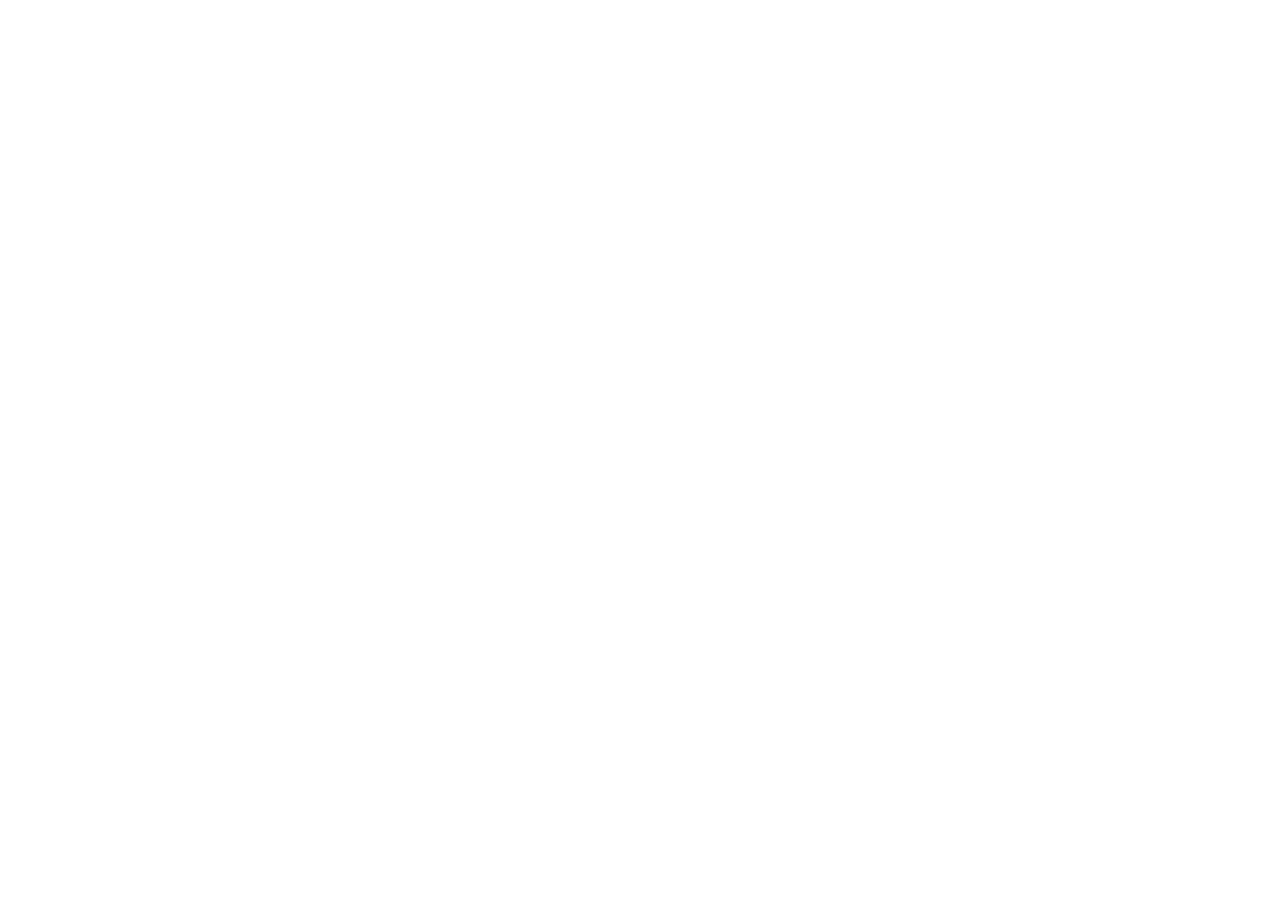
==== index.html @ e7dba8e6 "index.html created" ====
<!DOCTYPE html>
<html lang="en">
<head>
    <meta charset="UTF-8">
    <meta name="viewport" content="width=device-width, initial-scale=1.0">
    <title>Your Perfect Dog</title>
</head>
<body>
    
</body>
</html>
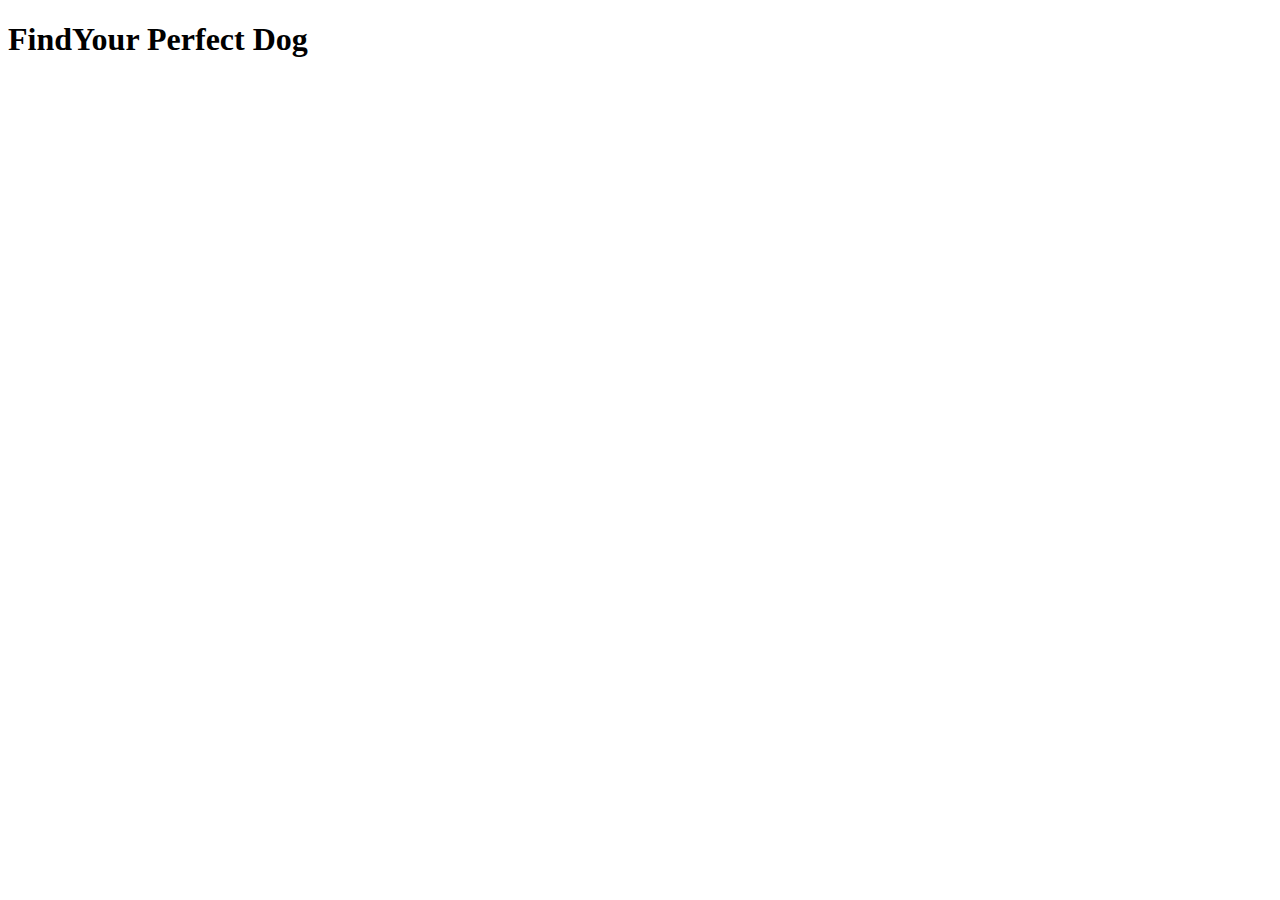
==== commit e9bdf764: "Display dogs names and images using functions" ====
--- a/index.html
+++ b/index.html
@@ -4,8 +4,13 @@
     <meta charset="UTF-8">
     <meta name="viewport" content="width=device-width, initial-scale=1.0">
     <title>Your Perfect Dog</title>
+    <script src="js/main.js" type="module"></script>
 </head>
 <body>
-    
+    <header>
+        <h1><span>Find</span>Your Perfect Dog</h1>
+    </header>
+    <main>
+    </main>
 </body>
 </html>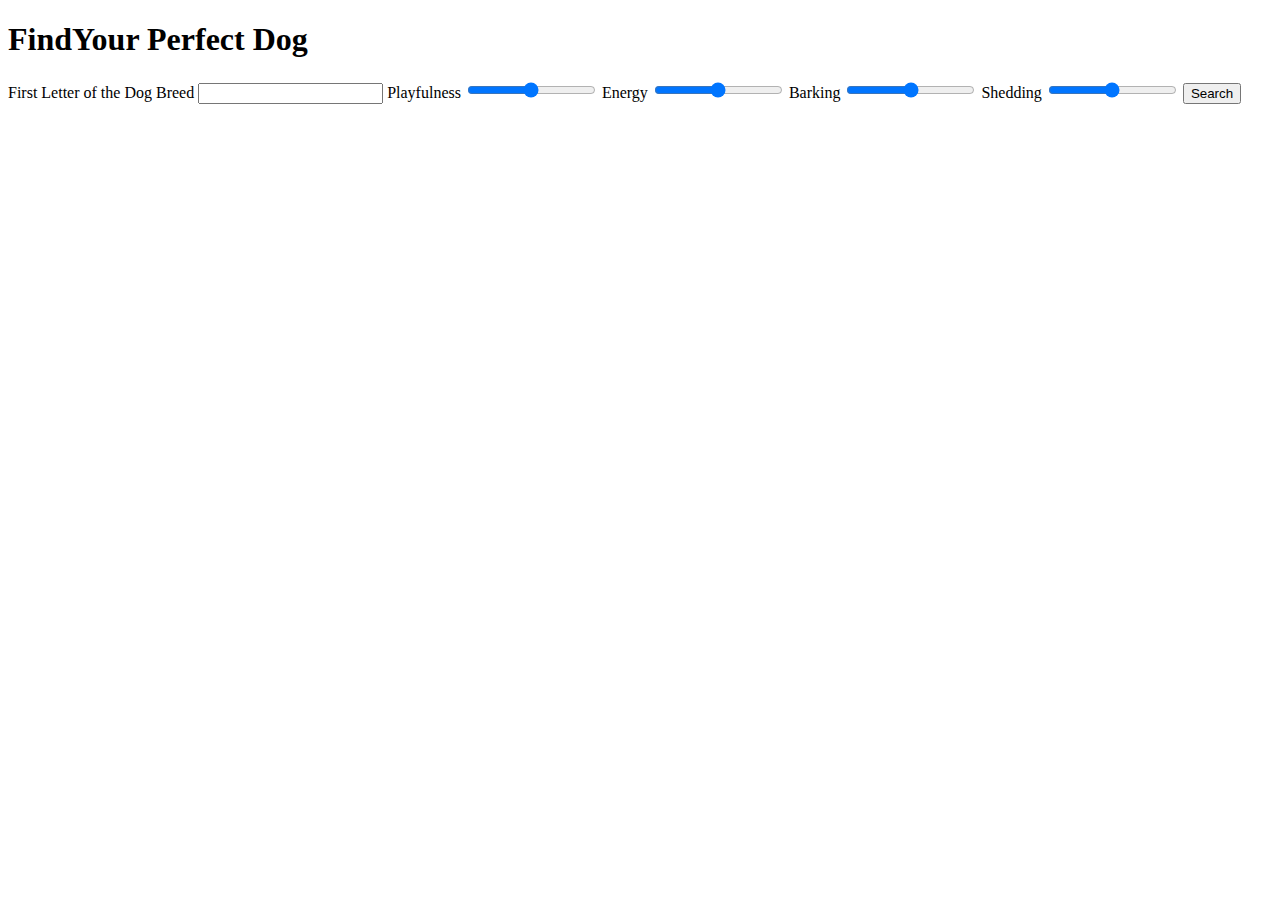
==== commit faec5ee8: "Filters are correctly working." ====
--- a/index.html
+++ b/index.html
@@ -11,6 +11,30 @@
         <h1><span>Find</span>Your Perfect Dog</h1>
     </header>
     <main>
+        <form name="filters">
+            <label for="name">
+                First Letter of the Dog Breed
+                <input type="text" name="name" id="name" maxlength="1" required>
+            </label>
+            <label for="playfulness">
+                Playfulness
+                <input type="range" name="playfulness" id="playfulness" min="1" max="5">
+            </label>
+            <label for="energy">
+                Energy
+                <input type="range" name="energy" id="energy" min="1" max="5">
+            </label>
+            <label for="barking">
+                Barking
+                <input type="range" name="barking" id="barking" min="1" max="5">
+            </label>
+            <label for="shedding">
+                Shedding
+                <input type="range" name="shedding" id="shedding" min="1" max="5">
+            </label>
+            <input type="button" value="Search" id="search">
+        </form>
+        <section id="dogs"></section>
     </main>
 </body>
 </html>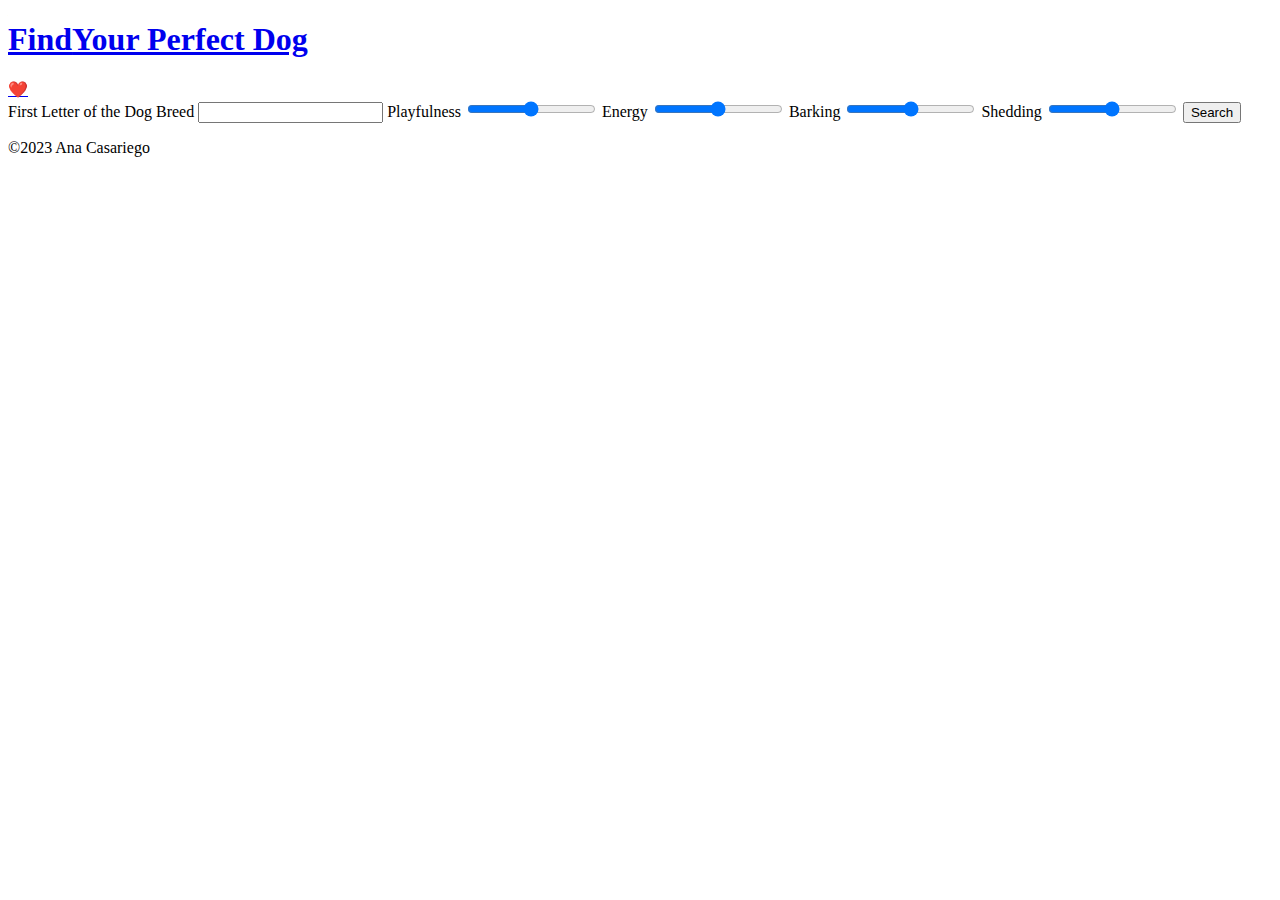
==== commit 50c2c420: "Js done" ====
--- a/index.html
+++ b/index.html
@@ -7,9 +7,7 @@
     <script src="js/main.js" type="module"></script>
 </head>
 <body>
-    <header>
-        <h1><span>Find</span>Your Perfect Dog</h1>
-    </header>
+    <header id="main-header"></header>
     <main>
         <form name="filters">
             <label for="name">
@@ -36,5 +34,6 @@
         </form>
         <section id="dogs"></section>
     </main>
+    <footer id="main-footer"></footer>
 </body>
 </html>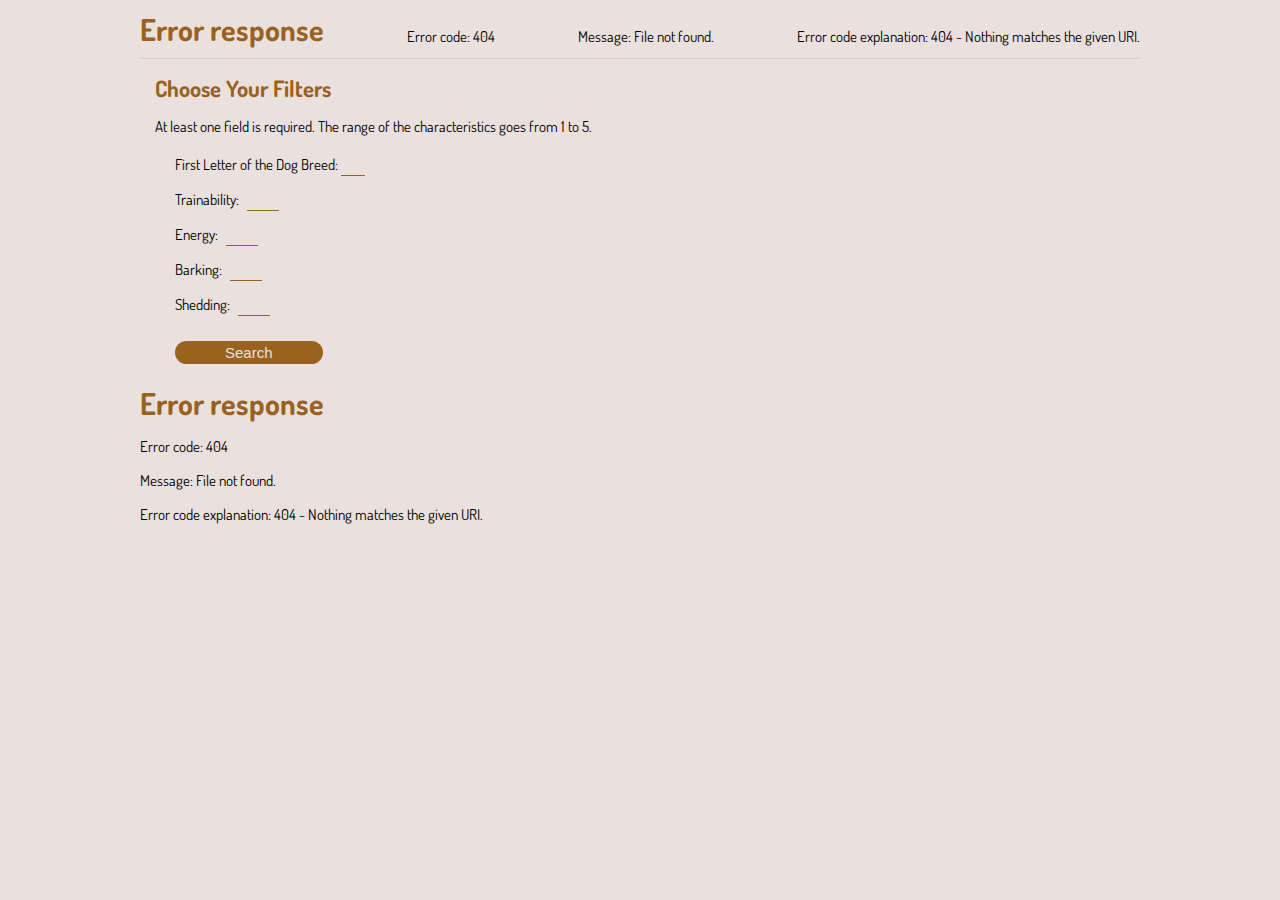
==== commit 3a8ab94c: "Home Page with CSS" ====
--- a/index.html
+++ b/index.html
@@ -4,35 +4,43 @@
     <meta charset="UTF-8">
     <meta name="viewport" content="width=device-width, initial-scale=1.0">
     <title>Your Perfect Dog</title>
+    <link href="https://fonts.googleapis.com/css2?family=Dosis:wght@500&family=Montserrat&display=swap" rel="stylesheet">
+    <!-- Link to access icons -->
+    <link href='https://unpkg.com/boxicons@2.1.4/css/boxicons.min.css' rel='stylesheet'>
     <script src="js/main.js" type="module"></script>
+    <link rel="stylesheet" href="/css/main.css">
 </head>
 <body>
     <header id="main-header"></header>
     <main>
-        <form name="filters">
+        <h2>Choose Your Filters</h2>
+        <p>At least one field is required. The range of the characteristics goes from 1 to 5.</p>
+        <form name="filters" id="filter-form">
             <label for="name">
-                First Letter of the Dog Breed
+                First Letter of the Dog Breed:
                 <input type="text" name="name" id="name" maxlength="1" required>
             </label>
-            <label for="playfulness">
-                Playfulness
-                <input type="range" name="playfulness" id="playfulness" min="1" max="5">
+            <label for="trainability">
+                Trainability:
+                <input type="number" name="trainability" id="trainability" min="1" max="5" maxlength="1">
             </label>
             <label for="energy">
-                Energy
-                <input type="range" name="energy" id="energy" min="1" max="5">
+                Energy:
+                <input type="number" name="energy" id="energy" min="1" max="5" maxlength="1">
             </label>
             <label for="barking">
-                Barking
-                <input type="range" name="barking" id="barking" min="1" max="5">
+                Barking:
+                <input type="number" name="barking" id="barking" min="1" max="5" maxlength="1">
             </label>
             <label for="shedding">
-                Shedding
-                <input type="range" name="shedding" id="shedding" min="1" max="5">
+                Shedding:
+                <input type="number" name="shedding" id="shedding" min="1" max="5" maxlength="1">
             </label>
             <input type="button" value="Search" id="search">
         </form>
-        <section id="dogs"></section>
+        <section>
+            <ul id="dogs"></ul>
+        </section>
     </main>
     <footer id="main-footer"></footer>
 </body>
--- a/css/main.css
+++ b/css/main.css
@@ -0,0 +1,192 @@
+body {
+    font-size: 15px;
+    font-family: 'Dosis', sans-serif;
+    max-width: 1000px;
+    margin: 0 auto;
+    padding: 10px;
+    background-color: #eae1df;
+}
+
+h1,
+h2,
+h3 {
+    margin: 0;
+    color: #99621E;
+}
+
+header {
+    display: flex;
+    align-items: center;
+    justify-content: space-between;
+    padding-bottom: 10px;
+    margin-bottom: 15px;
+    border-bottom: 1px solid #99621e28;
+}
+
+#logo #span1 {
+    display: block;
+    font-size: 0.7em;
+    padding-left: 21px;
+    margin-bottom: -18px;
+}
+
+#logo #span2 {
+    display: block;
+    margin-top: -18px;
+    padding-left: 46px;
+    font-size: 1.2em;
+}
+
+#fav-logo {
+    color: #99621E;
+    font-size: 2em;
+    padding: 10px;
+}
+
+#fav-logo:hover {
+    transform: scale(0.9);
+    transition-property: all;
+    transition-duration: 0.3s;
+}
+
+a {
+    text-decoration: none;
+}
+
+ul {
+    list-style: none;
+    margin: 0;
+    padding: 0;
+}
+
+
+/* ------------ FILTERS -------------*/
+
+main {
+    padding-left: 15px;
+}
+
+p {
+    margin-bottom: 0;
+}
+
+#filter-form {
+    display: block;
+    grid-template-columns: 1fr 1fr;
+    padding: 10px 20px;
+    gap: 15px;
+}
+
+label {
+    display: block;
+    padding: 5px 0;
+}
+
+input[type=number],
+input[type=text] {
+    background-color: #eae1df;
+    border: none;
+    border-bottom: 1px solid #99621E;
+    font-size: 1.2em;
+    font-family: 'Dosis', sans-serif;
+}
+
+input[type=number] {
+    width: 25px;
+    margin-left: 5px;
+    padding-left: 5px;
+}
+
+input[type=number]:focus {
+    border-bottom: 1px solid #99621E;
+    outline: 0;
+}
+
+input[type=text] {
+    width: 20px;
+    text-align: center;
+}
+
+input[type=text]:focus {
+    width: 20px;
+    margin: 0 auto;
+    outline: 0;
+}
+
+input[type=button] {
+    margin-top: 20px;
+    padding: 3px 50px;
+    color: #eae1df;
+    background-color: #99621E;
+    border: none;
+    border-radius: 15px;
+    font-size: 1em;
+}
+
+/* ----------- IMAGES LIST -------------- */
+
+#dogs {
+    padding-top: 10px;
+}
+
+#dogs img {
+    max-width: 100%;
+    height: auto;
+}
+
+#dogs li {
+    padding-top: 40px;
+}
+
+#dogs h3 {
+    padding-bottom: 3px;
+    font-size: 1.3em;
+}
+
+
+@media screen and (min-width: 670px) {
+    #dogs {
+        display: flex;
+        flex-wrap: wrap;
+        justify-content: center;
+    }
+
+    #dogs li {
+        position: relative;
+        overflow: hidden;
+        padding-top: 0;
+        padding: 15px 0;
+    }
+
+    #dogs h3 {
+        display: inline;
+        position: absolute;
+        width: 300px;
+        height: 200px;
+        text-align: center;
+        top: 100px;
+        color: #eae1df;
+        transform: translateY(150px);
+        z-index: -1;
+    }
+
+    #dogs img {
+        width: 300px;
+        height: 200px;
+    }
+
+    #dogs li:hover h3 {
+        transform: translateY(0);
+        z-index: 1;
+    }
+
+    #dogs li:hover img {
+        filter: blur(2px) brightness(50%);
+        transform: scale(1.1);
+    }
+
+    #dogs h3,
+    #dogs img {
+        transition: all 0.5s;
+    }
+}